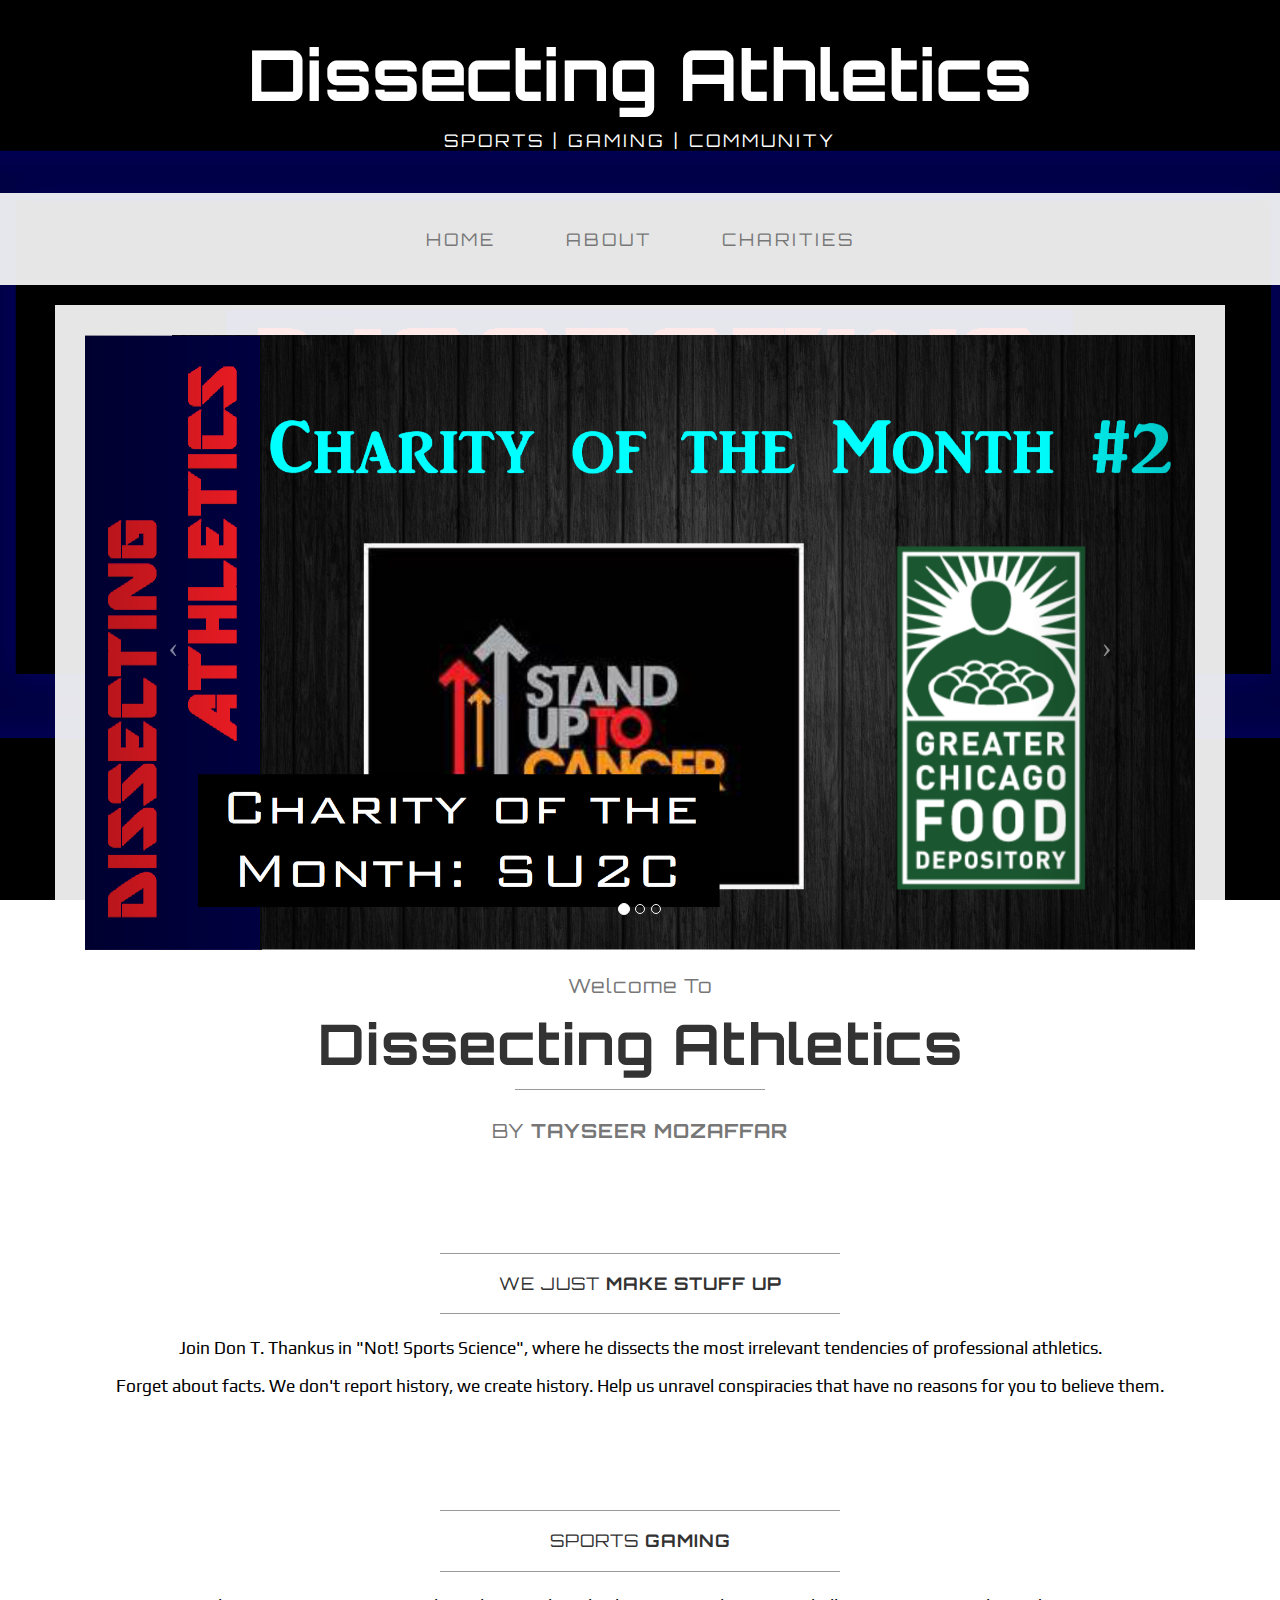
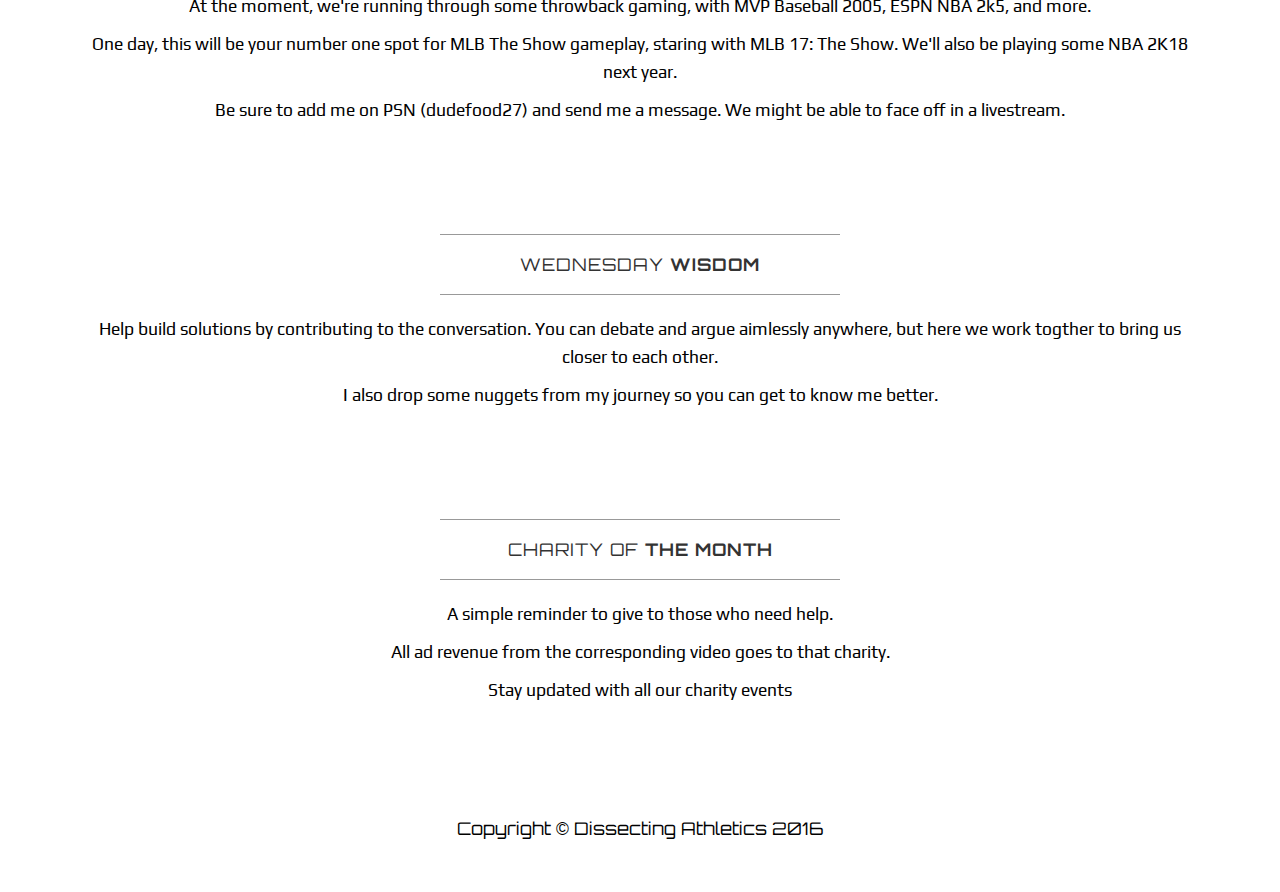
==== index.html @ ee8f5cf4 "Update index.html" ====
<!DOCTYPE html>
<html lang="en">

<head>

    <meta charset="utf-8">
    <meta http-equiv="X-UA-Compatible" content="IE=edge">
    <meta name="viewport" content="width=device-width, initial-scale=1">
    <meta name="description" content="">
    <meta name="author" content="">

    <title>Dissecting Athletics - Home</title>

    <!-- Bootstrap Core CSS -->
    <link href="css/bootstrap.min.css" rel="stylesheet">

    <!-- Custom CSS -->
    <link href="css/business-casual.css" rel="stylesheet">

    <!-- Fonts -->
    <link href="https://fonts.googleapis.com/css?family=Open+Sans:300italic,400italic,600italic,700italic,800italic,400,300,600,700,800" rel="stylesheet" type="text/css">
    <link href="https://fonts.googleapis.com/css?family=Josefin+Slab:100,300,400,600,700,100italic,300italic,400italic,600italic,700italic" rel="stylesheet" type="text/css">
    <link href="https://fonts.googleapis.com/css?family=Orbitron|Play" rel="stylesheet" type= "text/css">
    <!-- HTML5 Shim and Respond.js IE8 support of HTML5 elements and media queries -->
    <!-- WARNING: Respond.js doesn't work if you view the page via file:// -->
    <!--[if lt IE 9]>
        <script src="https://oss.maxcdn.com/libs/html5shiv/3.7.0/html5shiv.js"></script>
        <script src="https://oss.maxcdn.com/libs/respond.js/1.4.2/respond.min.js"></script>
    <![endif]-->

</head>

<body>

    <div class="brand">Dissecting Athletics</div>
    <div class="address-bar">Sports | Gaming | Community</div>

    <!-- Navigation -->
    <nav class="navbar navbar-default" role="navigation">
        <div class="container">
            <!-- Brand and toggle get grouped for better mobile display -->
            <div class="navbar-header">
                <button type="button" class="navbar-toggle" data-toggle="collapse" data-target="#bs-example-navbar-collapse-1">
                    <span class="sr-only">Toggle navigation</span>
                    <span class="icon-bar"></span>
                    <span class="icon-bar"></span>
                    <span class="icon-bar"></span>
                </button>
                <!-- navbar-brand is hidden on larger screens, but visible when the menu is collapsed -->
                <a class="navbar-brand" href="index.html" font-family="Josefin Slab">Dissecting Athletics</a>
            </div>
            <!-- Collect the nav links, forms, and other content for toggling -->
            <div class="collapse navbar-collapse" id="bs-example-navbar-collapse-1">
                <ul class="nav navbar-nav">
                    <li>
                        <a href="index.html">Home</a>
                    </li>
                    <li>
                        <a href="about.html">About</a>
                    </li>
                    <li>
                        <a href="blog.html">Charities</a>
                    </li>
          
                </ul>
            </div>
            <!-- /.navbar-collapse -->
        </div>
        <!-- /.container -->
    </nav>

    <div class="container">

        <div class="row">
            <div class="box">
                <div class="col-lg-12 text-center">
                    <div id="carousel-example-generic" class="carousel slide">
                        <!-- Indicators -->
                        <ol class="carousel-indicators hidden-xs">
                            <li data-target="#carousel-example-generic" data-slide-to="0" class="active"></li>
                            <li data-target="#carousel-example-generic" data-slide-to="1"></li>
                            <li data-target="#carousel-example-generic" data-slide-to="2"></li>
                        </ol>

                        <!-- Wrapper for slides -->
                        <div class="carousel-inner">
                            <div class="item active">
                                <a href="https://youtu.be/0bNd_qU0e6Q"target="_blank"><img class="img-responsive img-full" src="img/su2c charity.png" alt=""></a>
                            </div>
                            <div class="item">
                                <a href="https://youtu.be/eGoQep8pTVo"target="_blank"><img class="img-responsive img-full" src="img/steph tunnel thumb.png" alt=""></a>
                            </div>
                            <div class="item">
                                <a href="https://youtu.be/tgfSWrbEYPw"target="_blank"><img class="img-responsive img-full" src="img/MLB IRL.png" alt=""></a>
                            </div>
                        </div>

                        <!-- Controls -->
                        <a class="left carousel-control" href="#carousel-example-generic" data-slide="prev">
                            <span class="icon-prev"></span>
                        </a>
                        <a class="right carousel-control" href="#carousel-example-generic" data-slide="next">
                            <span class="icon-next"></span>
                        </a>
                    </div>
                    <h2 class="brand-before">
                        <small>Welcome to</small>
                    </h2>
                    <h1 class="brand-name">Dissecting Athletics</h1>
                    <hr class="tagline-divider">
                    <h2>
                        <small>By
                            <strong>Tayseer Mozaffar</strong>
                        </small>
                    </h2>
                </div>
            </div>
        </div>

        <div class="row">
            <div class="box">
                <div class="col-lg-12 text-center">
                    <hr>
                    <h2 class="intro-text text-center">We just
                        <strong>make stuff up</strong>
                    </h2>
                    <hr>
                    <hr class="visible-xs">
                    <font face="Play">
                    <p>Join Don T. Thankus in "Not! Sports Science", where he dissects the most irrelevant tendencies of professional athletics.</p>
                    <p>Forget about facts. We don't report history, we create history. Help us unravel conspiracies that have no reasons for you to believe them.</p>
                    </font>
                </div>
            </div>
        </div>

        <div class="row">
            <div class="box">
                <div class="col-lg-12 text-center">
                    <hr>
                    <h2 class="intro-text text-center">Sports
                        <strong>Gaming</strong>
                    </h2>
                    <hr>
                    <font face="Play">
                    <p>At the moment, we're running through some throwback gaming, with MVP Baseball 2005, ESPN NBA 2k5, and more.</p>
                    <p>One day, this will be your number one spot for MLB The Show gameplay, staring with MLB 17: The Show. We'll also be playing some NBA 2K18 next year.</p>
                    <p>Be sure to add me on PSN (dudefood27) and send me a message. We might be able to face off in a livestream.</p>
                    </font>
                </div>
            </div>
        </div>
        
        <div class="row">
            <div class="box">
                <div class="col-lg-12 text-center">
                    <hr>
                    <h2 class="intro-text text-center">Wednesday
                        <strong>Wisdom</strong>
                    </h2>
                    <hr>
                    <font face="Play">
                    <p>Help build solutions by contributing to the conversation. You can debate and argue aimlessly anywhere, but here we work togther to bring us closer to each other.</p>
                    <p>I also drop some nuggets from my journey so you can get to know me better.</p>
                    </font>
                </div>
            </div>
        </div>

        <div class="row">
            <div class="box">
                <div class="col-lg-12 text-center">
                    <hr>
                    <h2 class="intro-text text-center">Charity of
                        <strong>the Month</strong>
                    </h2>
                    <hr>
                    <font face="Play">
                    <p>A simple reminder to give to those who need help.</p>
                    <p>All ad revenue from the corresponding video goes to that charity.</p>
                    <p>Stay updated with all our charity events</p>
                    </font>
                </div>
            </div>
        </div>
        
    </div>
    <!-- /.container -->

    <footer>
        <div class="container">
            <div class="row">
                <div class="col-lg-12 text-center">
                    <p>Copyright &copy; Dissecting Athletics 2016</p>
                </div>
            </div>
        </div>
    </footer>

    <!-- jQuery -->
    <script src="js/jquery.js"></script>

    <!-- Bootstrap Core JavaScript -->
    <script src="js/bootstrap.min.js"></script>

    <!-- Script to Activate the Carousel -->
    <script>
    $('.carousel').carousel({
        interval: 5000 //changes the speed
    })
    </script>

</body>

</html>
---- css/business-casual.css ----
/*!
 * Start Bootstrap - Business Casual (http://startbootstrap.com/)
 * Copyright 2013-2016 Start Bootstrap
 * Licensed under MIT (https://github.com/BlackrockDigital/startbootstrap/blob/gh-pages/LICENSE)
 */

body {
    font-family: "Orbitron","Helvetica Neue",Helvetica,Arial,sans-serif;
    background: url('../img/BANNER 8.jpg') no-repeat center center fixed;
    -webkit-background-size: cover;
    -moz-background-size: cover;
    background-size: cover;
    -o-background-size: cover;
}

h1,
h2,
h3,
h4,
h5,
h6 {
    text-transform: uppercase;
    font-family: "Orbitron","Helvetica Neue",Helvetica,Arial,sans-serif;
    font-weight: 700;
    letter-spacing: 1px;
}

p {
    font-size: 1.25em;
    line-height: 1.6;
    color: #000;
}

hr {
    max-width: 400px;
    border-color: #999999;
}

.brand,
.address-bar {
    display: none;
}

.navbar-brand {
    text-transform: uppercase;
    font-weight: 900;
    letter-spacing: 2px;
}

.navbar-nav {
    text-transform: uppercase;
    font-weight: 400;
    letter-spacing: 3px;
}

.img-full {
    min-width: 100%;
}

.brand-before,
.brand-name {
    text-transform: capitalize;
}

.brand-before {
    margin: 15px 0;
}

.brand-name {
    margin: 0;
    font-size: 4em;
}

.tagline-divider {
    margin: 15px auto 3px;
    max-width: 250px;
    border-color: #999999;
}

.box {
    margin-bottom: 20px;
    padding: 30px 15px;
    background: #fff;
    background: rgba(255,255,255,0.9);
}

.intro-text {
    text-transform: uppercase;
    font-size: 1.25em;
    font-weight: 400;
    letter-spacing: 1px;
}

.img-border {
    float: none;
    margin: 0 auto 0;
    border: #999999 solid 1px;
}

.img-left {
    float: none;
    margin: 0 auto 0;
}

footer {
    background: #fff;
    background: rgba(255,255,255,0.9);
}

footer p {
    margin: 0;
    padding: 50px 0;
}

@media screen and (min-width:768px) {
    .brand {
        display: inherit;
        margin: 0;
        padding: 30px 0 10px;
        text-align: center;
        text-shadow: 1px 1px 2px rgba(0,0,0,0.5);
        font-family: "Orbitron","Helvetica Neue",Helvetica,Arial,sans-serif;
        font-size: 5em;
        font-weight: 700;
        line-height: normal;
        color: #fff;
    }

    .top-divider {
        margin-top: 0;
    }

    .img-left {
        float: left;
        margin-right: 25px;
    }

    .address-bar {
        display: inherit;
        margin: 0;
        padding: 0 0 40px;
        text-align: center;
        text-shadow: 1px 1px 2px rgba(0,0,0,0.5);
        text-transform: uppercase;
        font-size: 1.25em;
        font-weight: 400;
        letter-spacing: 3px;
        color: #fff;
    }

    .navbar {
        border-radius: 0;
    }

    .navbar-header {
        display: none;
    }

    .navbar {
        min-height: 0;
    }

    .navbar-default {
        border: none;
        background: #fff;
        background: rgba(255,255,255,0.9);
    }

    .nav>li>a {
        padding: 35px;
    }

    .navbar-nav>li>a {
        line-height: normal;
    }

    .navbar-nav {
        display: table;
        float: none;
        margin: 0 auto;
        table-layout: fixed;
        font-size: 1.25em;
    }
}

@media screen and (min-width:1200px) {
    .box:after {
        content: '';
        display: table;
        clear: both;
    }
}
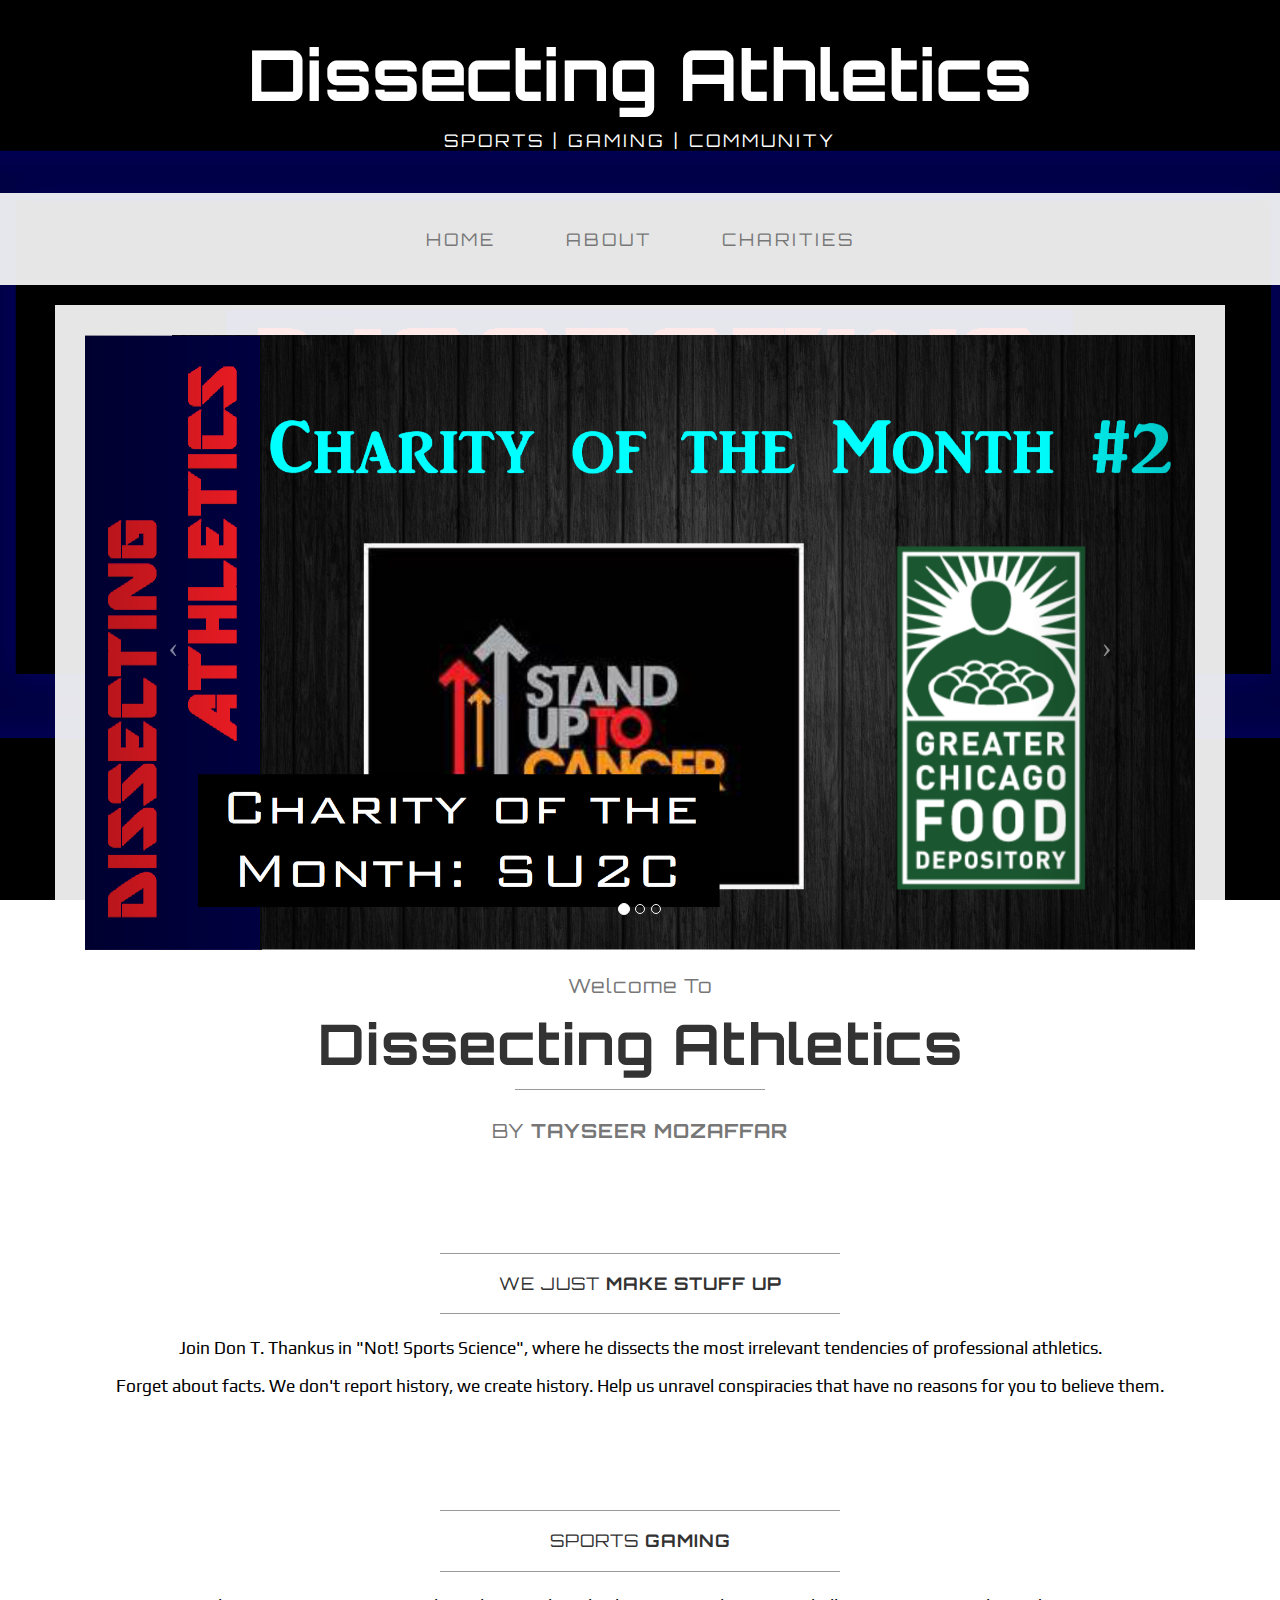
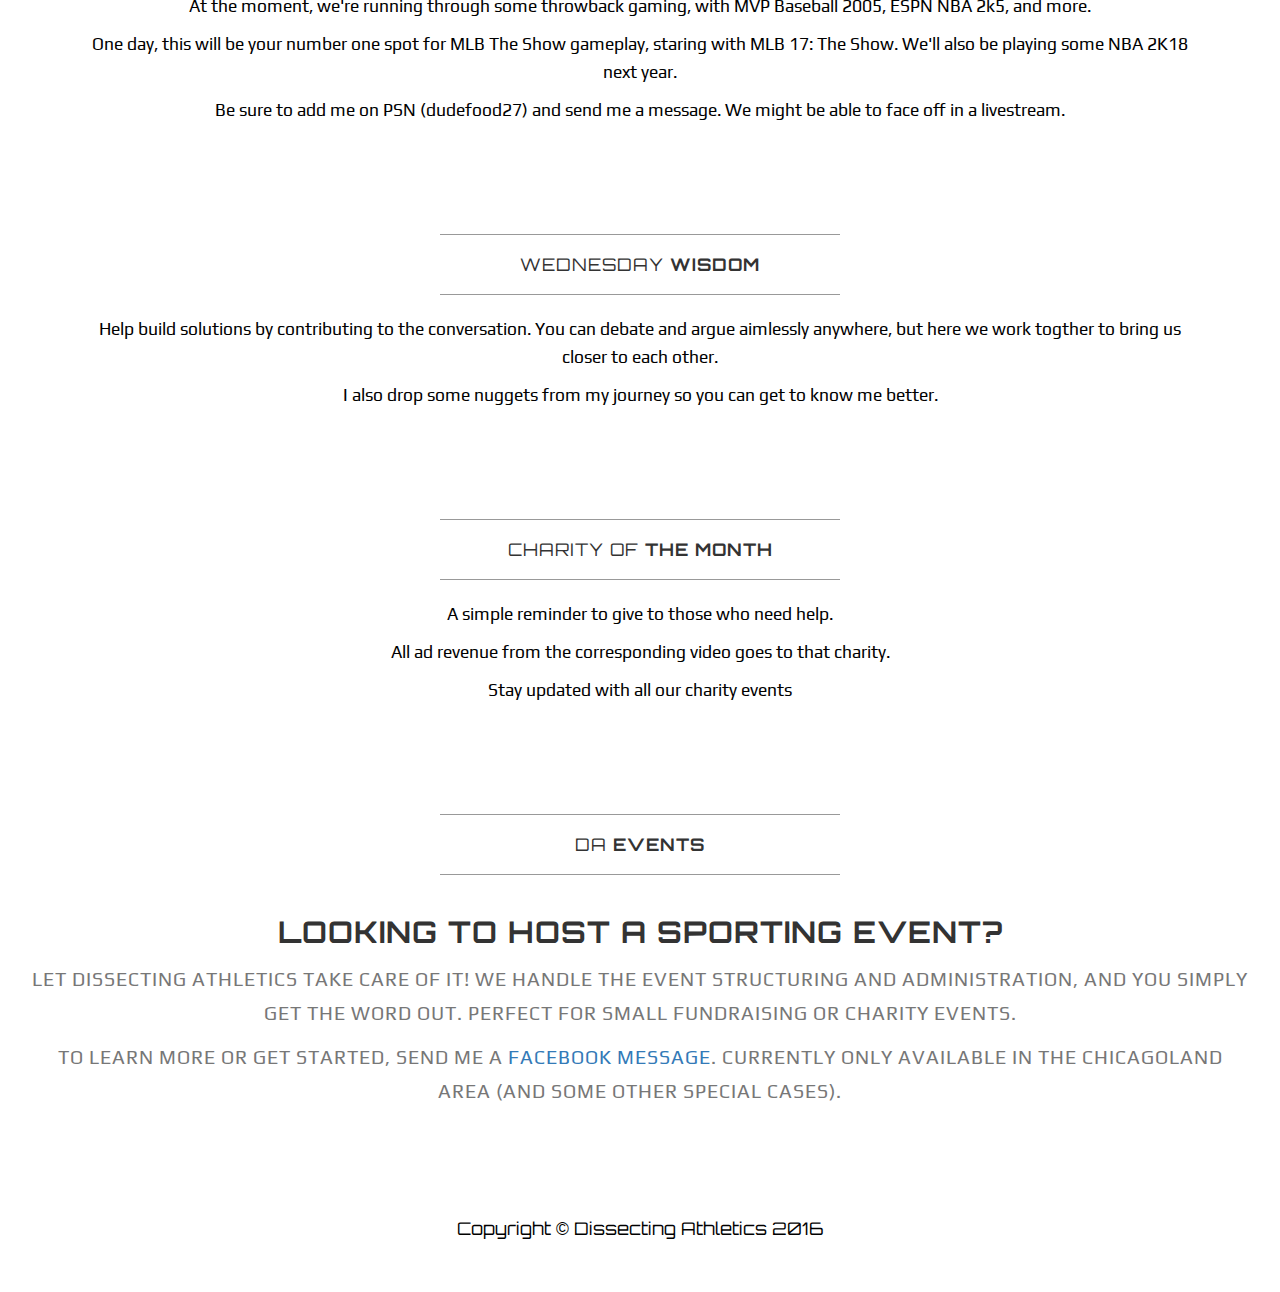
==== commit e30a55bb: "Update index.html" ====
--- a/index.html
+++ b/index.html
@@ -186,7 +186,30 @@
         
     </div>
     <!-- /.container -->
-
+    <div class="row">
+            <div class="box">
+                <div class="col-lg-12">
+                    <hr>
+                    <h2 class="intro-text text-center">DA
+                        <strong>Events</strong>
+                    </h2>
+                    <hr>
+                    <div class="col-lg-12 text-center">
+                    <h2> Looking to host a sporting event?
+                        <br>
+                        <p></p>
+                        <font face="Play">
+                        <small>Let Dissecting Athletics take care of it! We handle the event structuring and administration, and you simply get the word out. Perfect for small fundraising or charity events.</small>
+                    <p></p>
+                        <small>To learn more or get started, send me a <a href="https://www.facebook.com/DissectingAthletics/"target="_blank">Facebook message</a>. Currently only available in the Chicagoland area (and some other special cases). </small>
+                    </font>
+                    </h2>
+                     
+                    <p></p>
+                    </div>
+                </div>
+            </div>
+         </div>
     <footer>
         <div class="container">
             <div class="row">
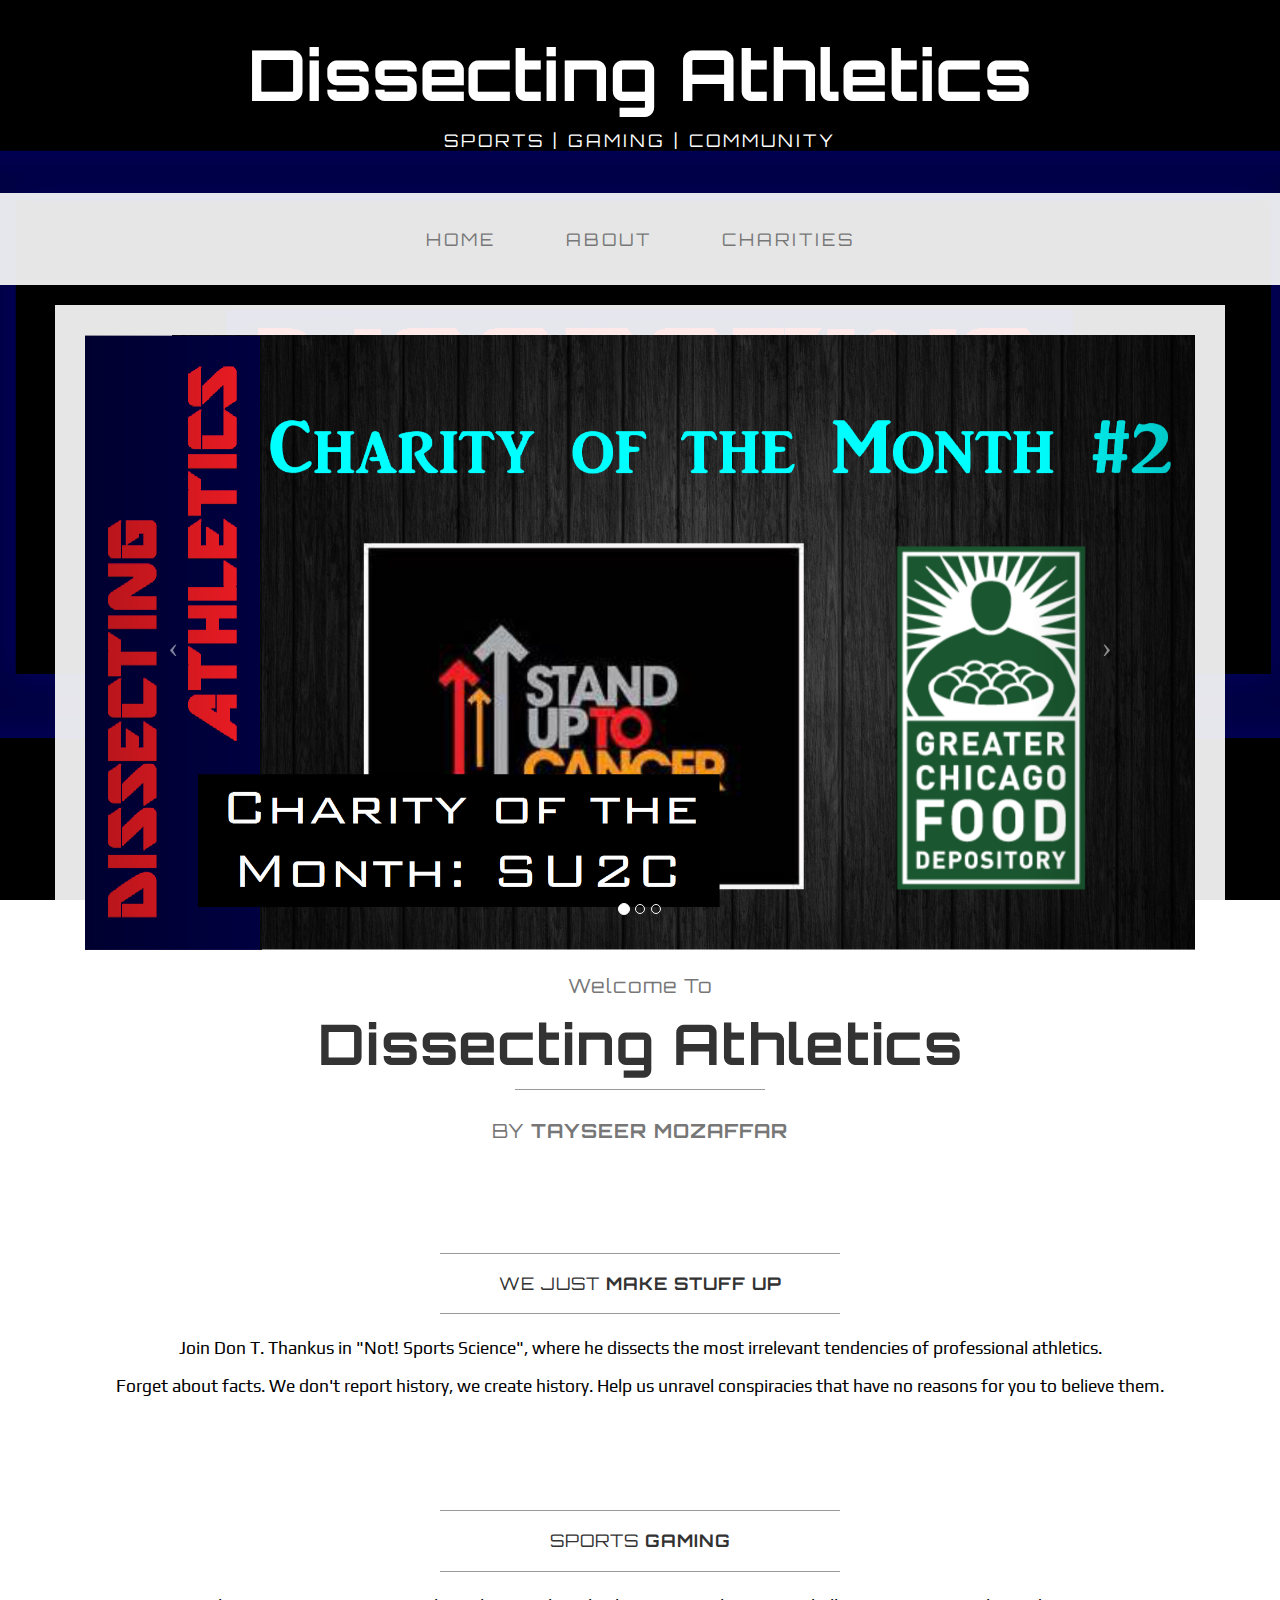
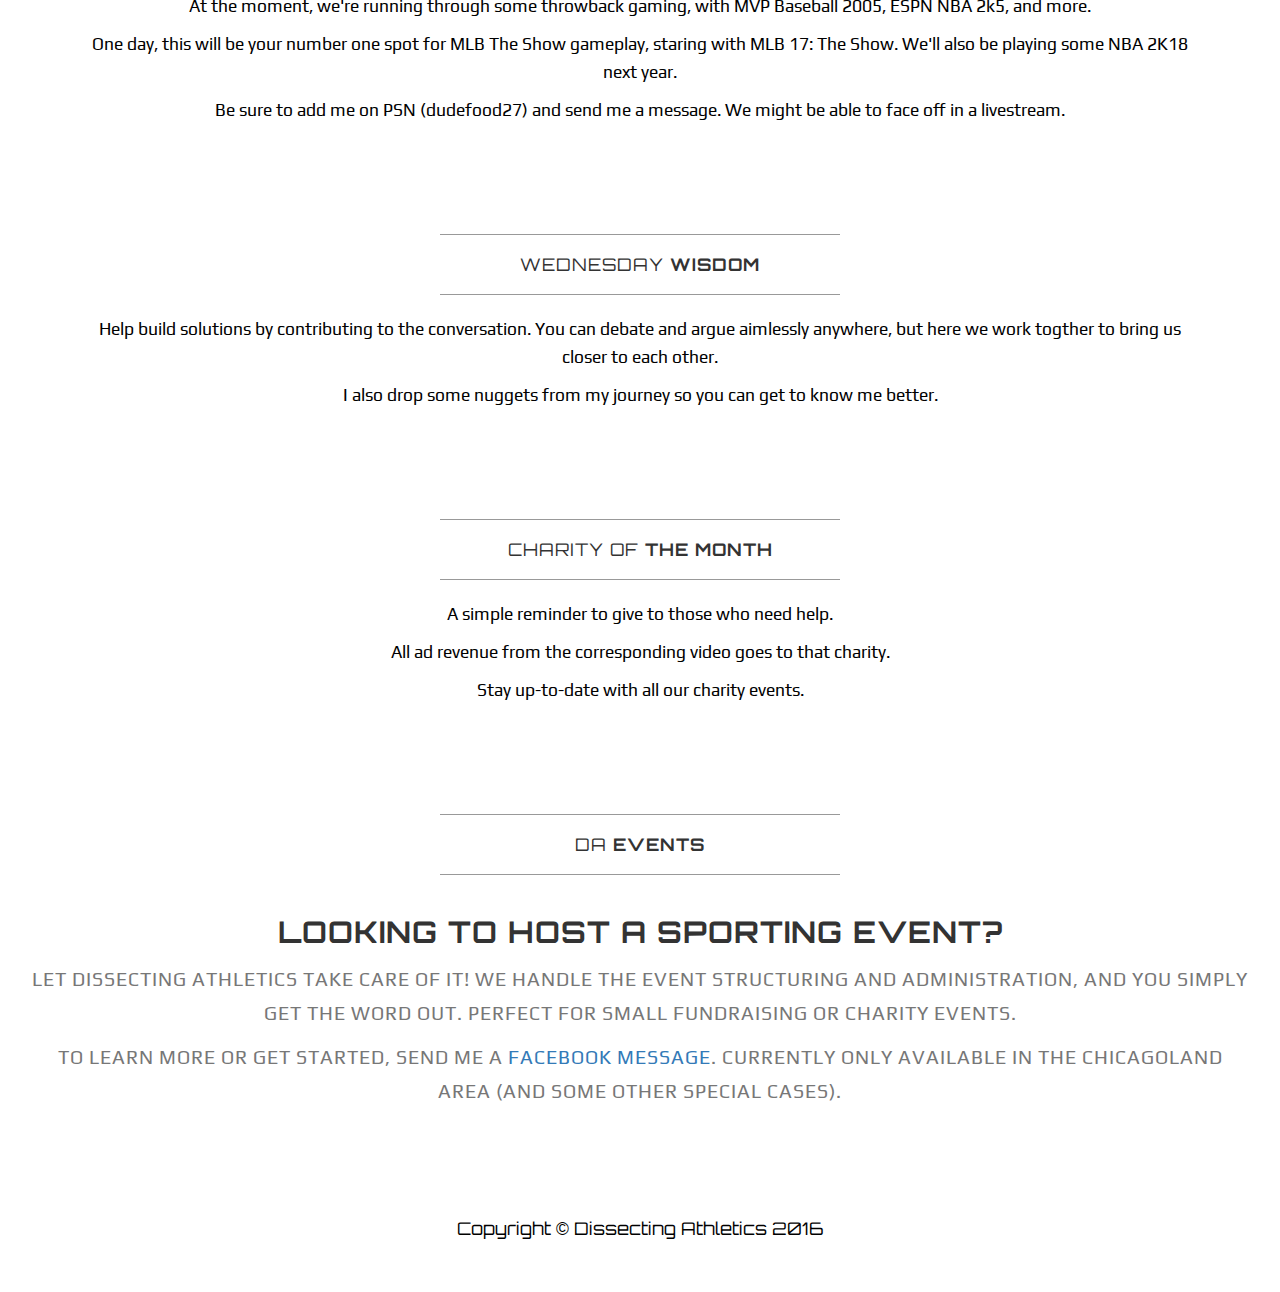
==== commit f9f5d20d: "Update index.html" ====
--- a/index.html
+++ b/index.html
@@ -178,7 +178,7 @@
                     <font face="Play">
                     <p>A simple reminder to give to those who need help.</p>
                     <p>All ad revenue from the corresponding video goes to that charity.</p>
-                    <p>Stay updated with all our charity events</p>
+                    <p>Stay up-to-date with all our charity events.</p>
                     </font>
                 </div>
             </div>
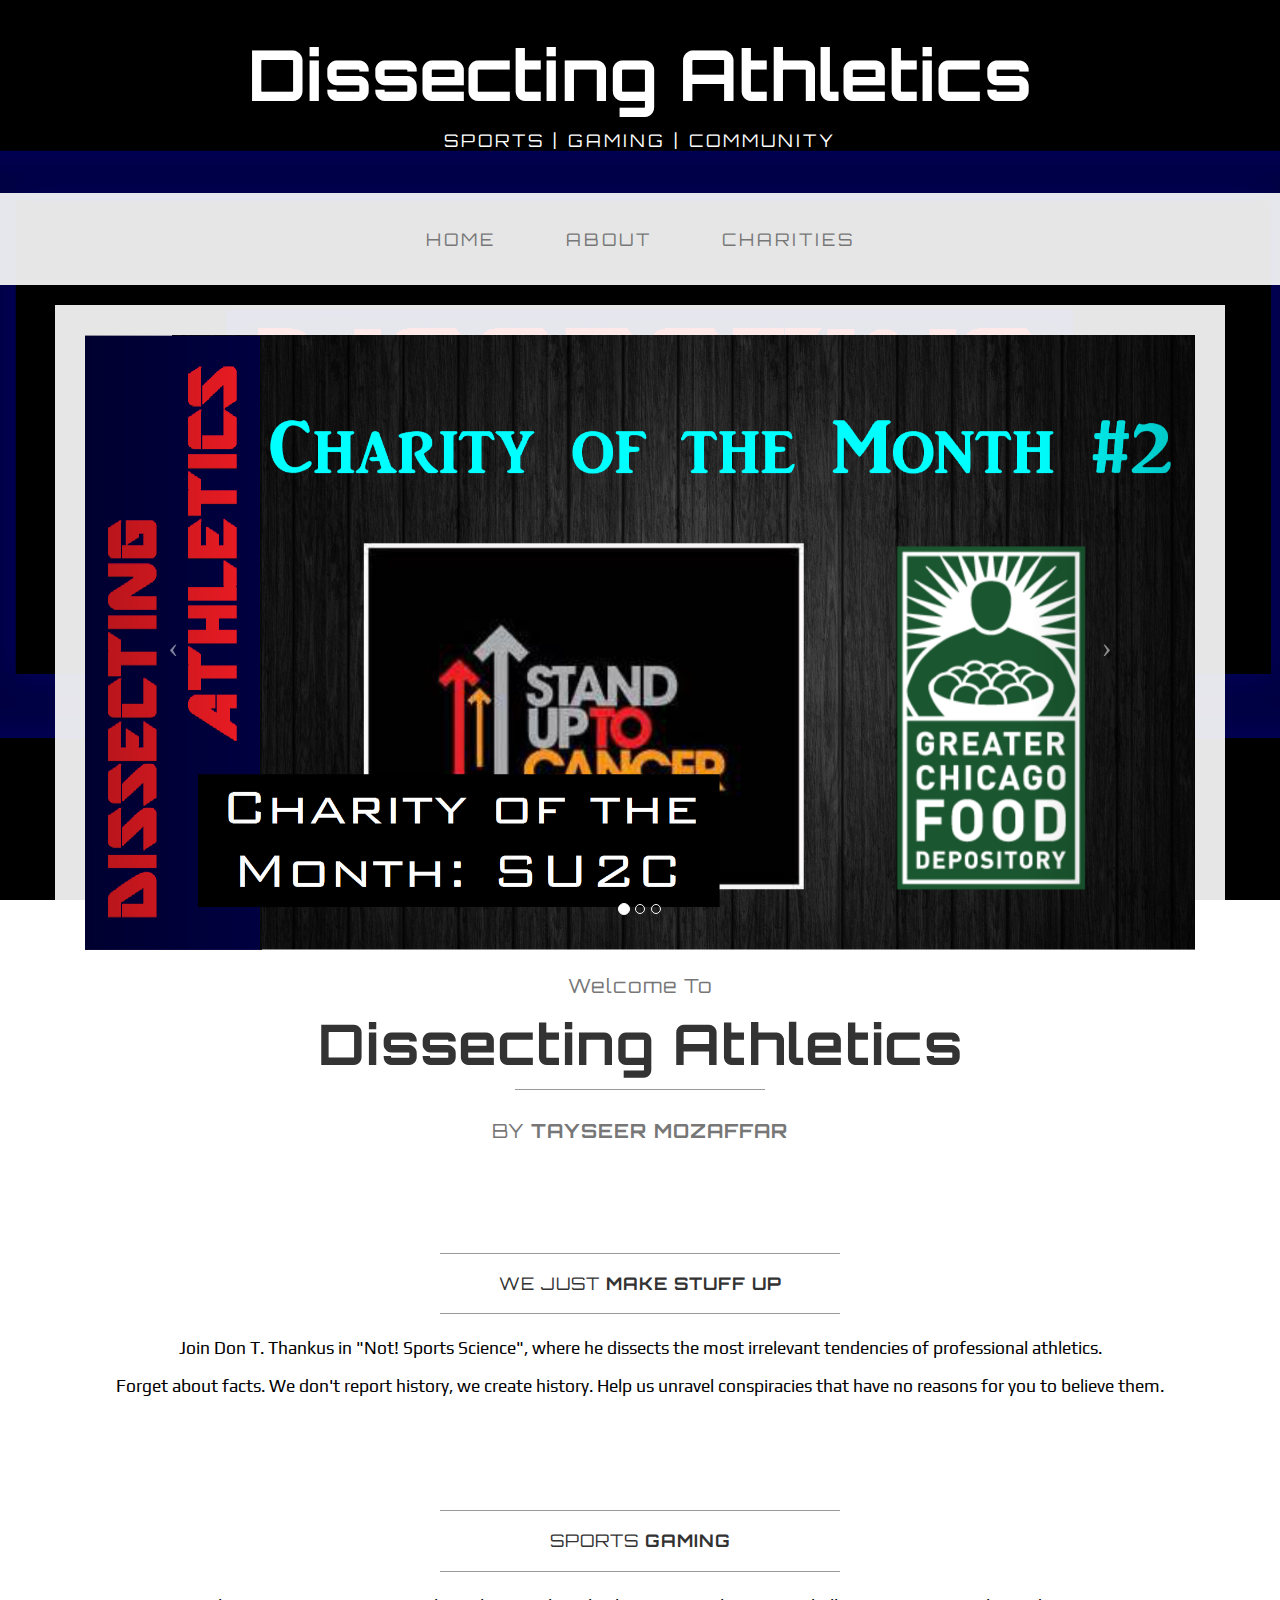
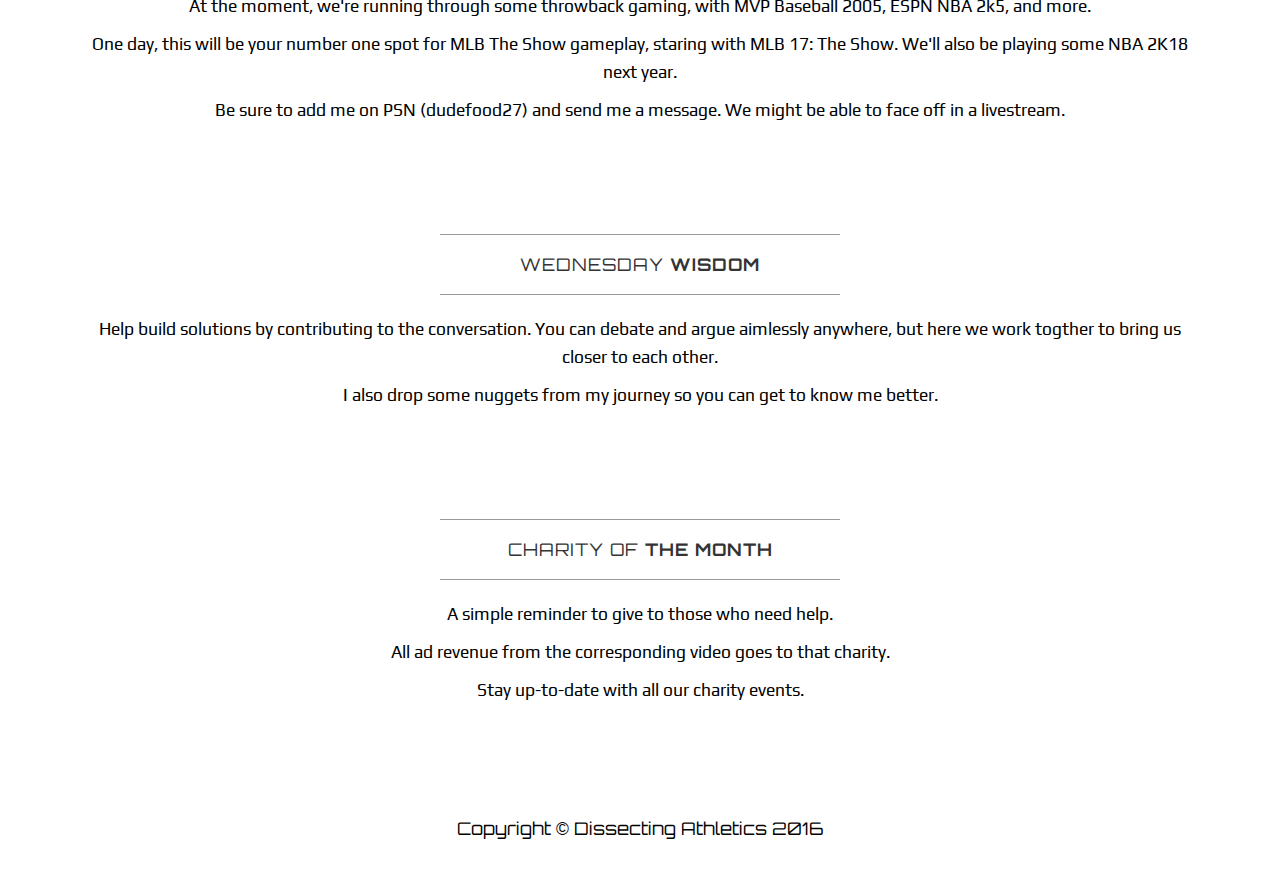
==== commit 847029d0: "Update index.html" ====
--- a/index.html
+++ b/index.html
@@ -186,30 +186,7 @@
         
     </div>
     <!-- /.container -->
-    <div class="row">
-            <div class="box">
-                <div class="col-lg-12">
-                    <hr>
-                    <h2 class="intro-text text-center">DA
-                        <strong>Events</strong>
-                    </h2>
-                    <hr>
-                    <div class="col-lg-12 text-center">
-                    <h2> Looking to host a sporting event?
-                        <br>
-                        <p></p>
-                        <font face="Play">
-                        <small>Let Dissecting Athletics take care of it! We handle the event structuring and administration, and you simply get the word out. Perfect for small fundraising or charity events.</small>
-                    <p></p>
-                        <small>To learn more or get started, send me a <a href="https://www.facebook.com/DissectingAthletics/"target="_blank">Facebook message</a>. Currently only available in the Chicagoland area (and some other special cases). </small>
-                    </font>
-                    </h2>
-                     
-                    <p></p>
-                    </div>
-                </div>
-            </div>
-         </div>
+    
     <footer>
         <div class="container">
             <div class="row">
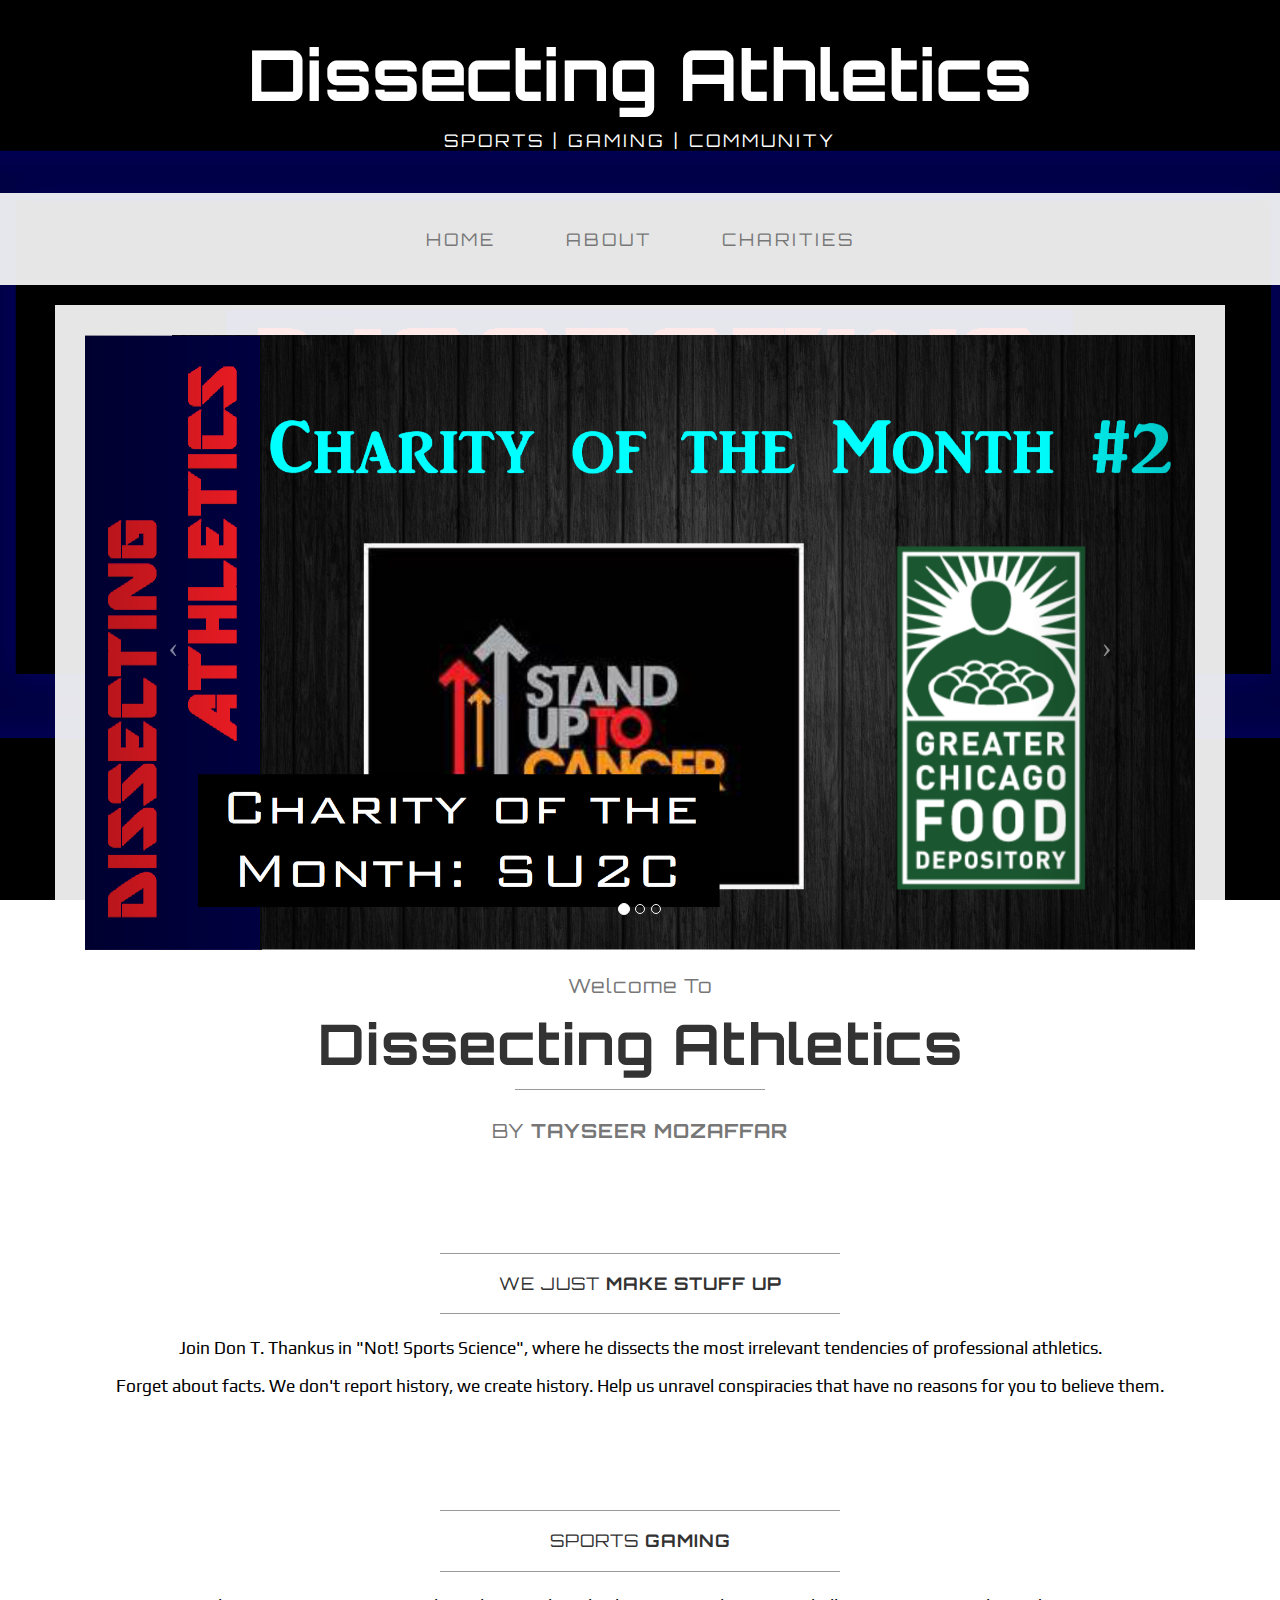
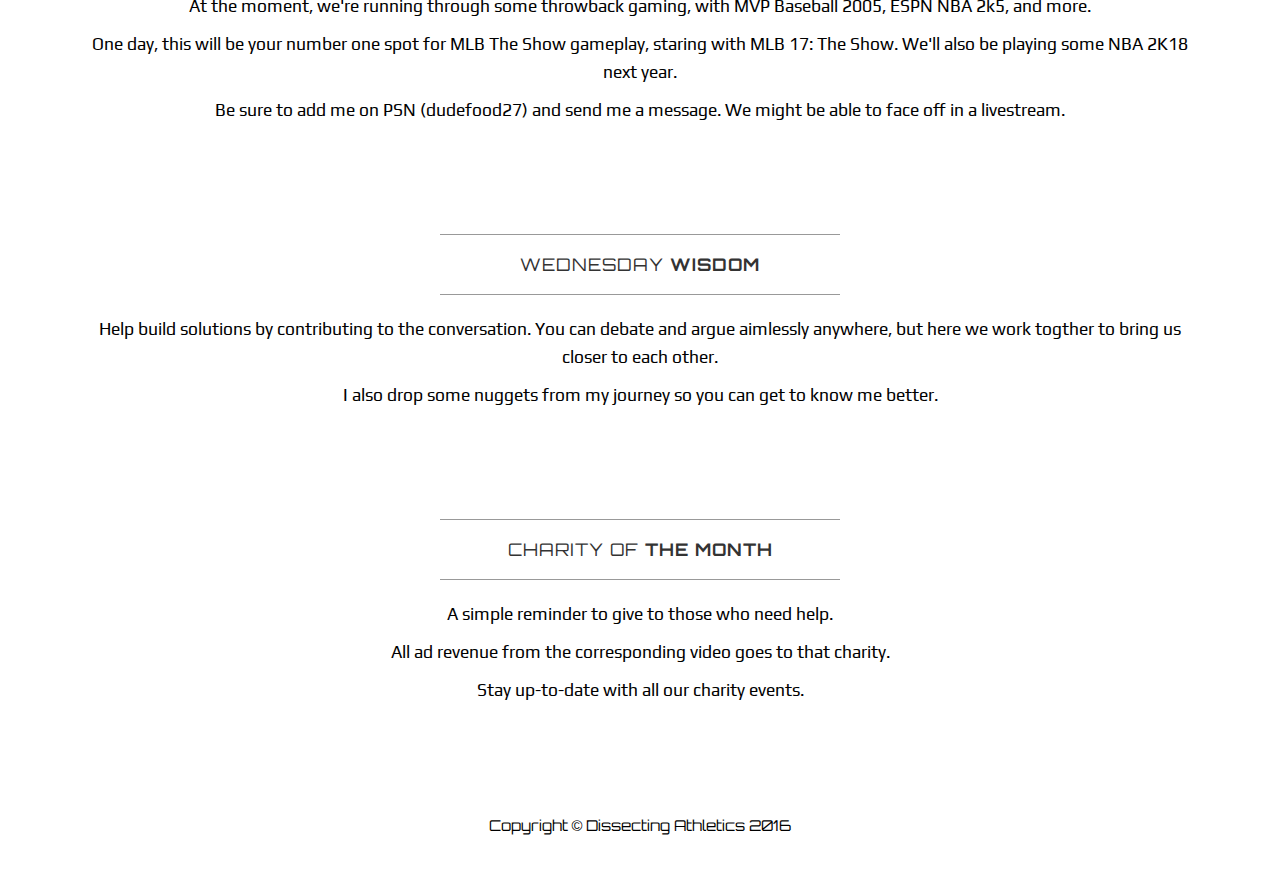
==== commit 6cfa8ffa: "Update index.html" ====
--- a/index.html
+++ b/index.html
@@ -27,6 +27,13 @@
         <script src="https://oss.maxcdn.com/libs/html5shiv/3.7.0/html5shiv.js"></script>
         <script src="https://oss.maxcdn.com/libs/respond.js/1.4.2/respond.min.js"></script>
     <![endif]-->
+    <script async src="//pagead2.googlesyndication.com/pagead/js/adsbygoogle.js"></script>
+<script>
+  (adsbygoogle = window.adsbygoogle || []).push({
+    google_ad_client: "ca-pub-3343963282287988",
+    enable_page_level_ads: true
+  });
+</script>
 
 </head>
 
@@ -191,7 +198,7 @@
         <div class="container">
             <div class="row">
                 <div class="col-lg-12 text-center">
-                    <p>Copyright &copy; Dissecting Athletics 2016</p>
+                    <small> <p>Copyright &copy; Dissecting Athletics 2016</p></small>
                 </div>
             </div>
         </div>
@@ -211,5 +218,14 @@
     </script>
 
 </body>
-
+<script>
+  (function(i,s,o,g,r,a,m){i['GoogleAnalyticsObject']=r;i[r]=i[r]||function(){
+  (i[r].q=i[r].q||[]).push(arguments)},i[r].l=1*new Date();a=s.createElement(o),
+  m=s.getElementsByTagName(o)[0];a.async=1;a.src=g;m.parentNode.insertBefore(a,m)
+  })(window,document,'script','https://www.google-analytics.com/analytics.js','ga');
+
+  ga('create', 'UA-87698278-1', 'auto');
+  ga('send', 'pageview');
+
+</script>
 </html>
